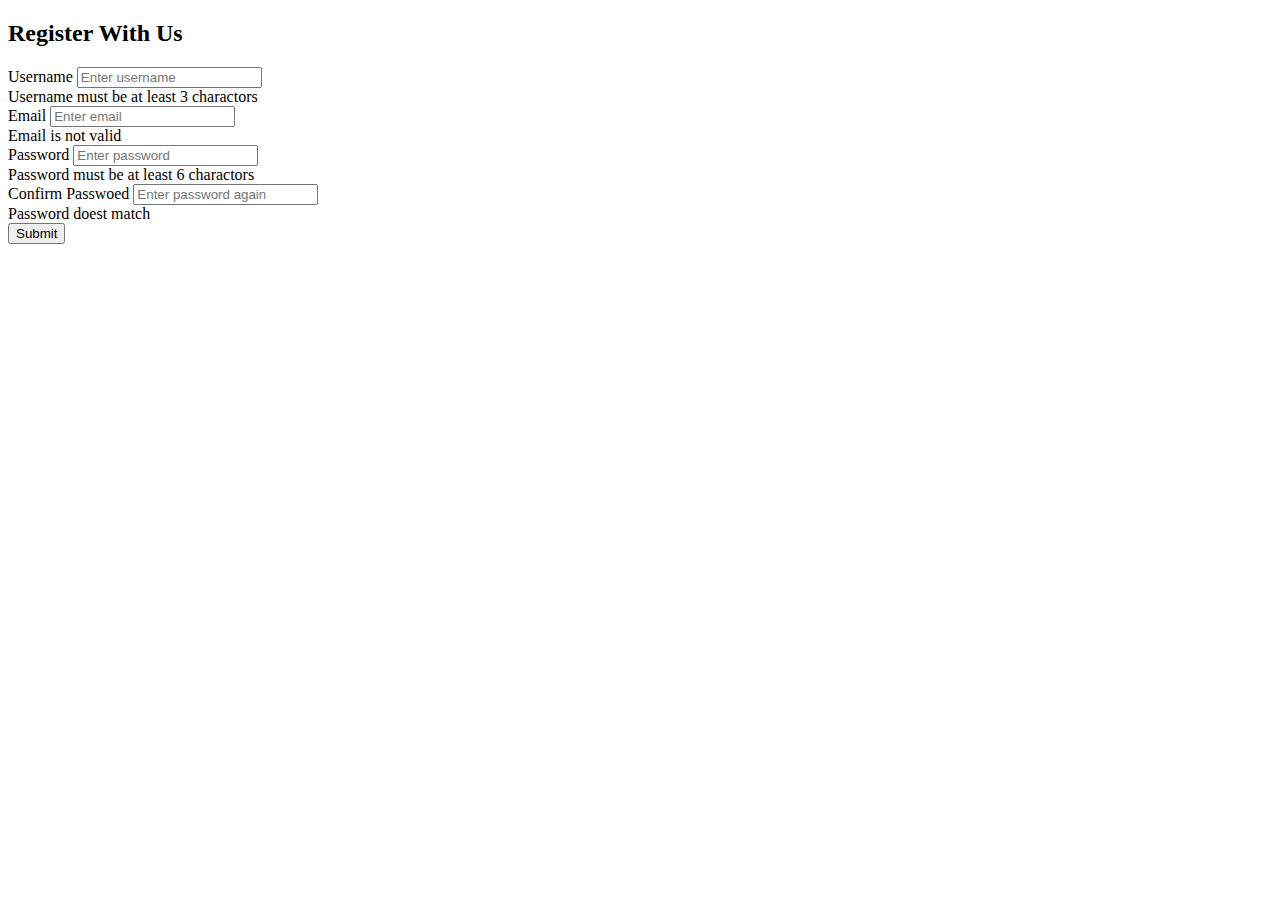
==== ch20x20_1.html @ 39d20fea "first commit" ====
<!DOCTYPE html>
<html lang="en">

<head>
  <meta charset="UTF-8">
  <meta http-equiv="X-UA-Compatible" content="IE=edge">
  <meta name="viewport" content="width=device-width, initial-scale=1.0">
  <link rel="stylesheet" href="style.css">
  <title>Ch20x29_1</title>
</head>

<body>
  <div class="container" id="container">
    <h2>Register With Us</h2>
    <label for="username">
      Username <input type="text" name="username" id="username" minlength="3" placeholder="Enter username" required>
      <div id="_username">Username must be at least 3 charactors</div>
    </label>

    <label for="email">
      Email <input type="email" name="email" id="email" placeholder="Enter email" required>
      <div id="_email">Email is not valid</div>
    </label>

    <label for="password">
      Password <input type="password" name="password" id="password" minlength="6" placeholder="Enter password" required>
      <div id="_password">Password must be at least 6 charactors</div>
    </label>

    <label for="confirm">
      Confirm Passwoed <input type="password" name="confirm" id="confirm" placeholder="Enter password again" required>
      <div id="_confirm">Password doest match</div>
    </label>
    <button id="submit">Submit</button>
  </div>




  <script src="script.js"></script>
</body>

</html>
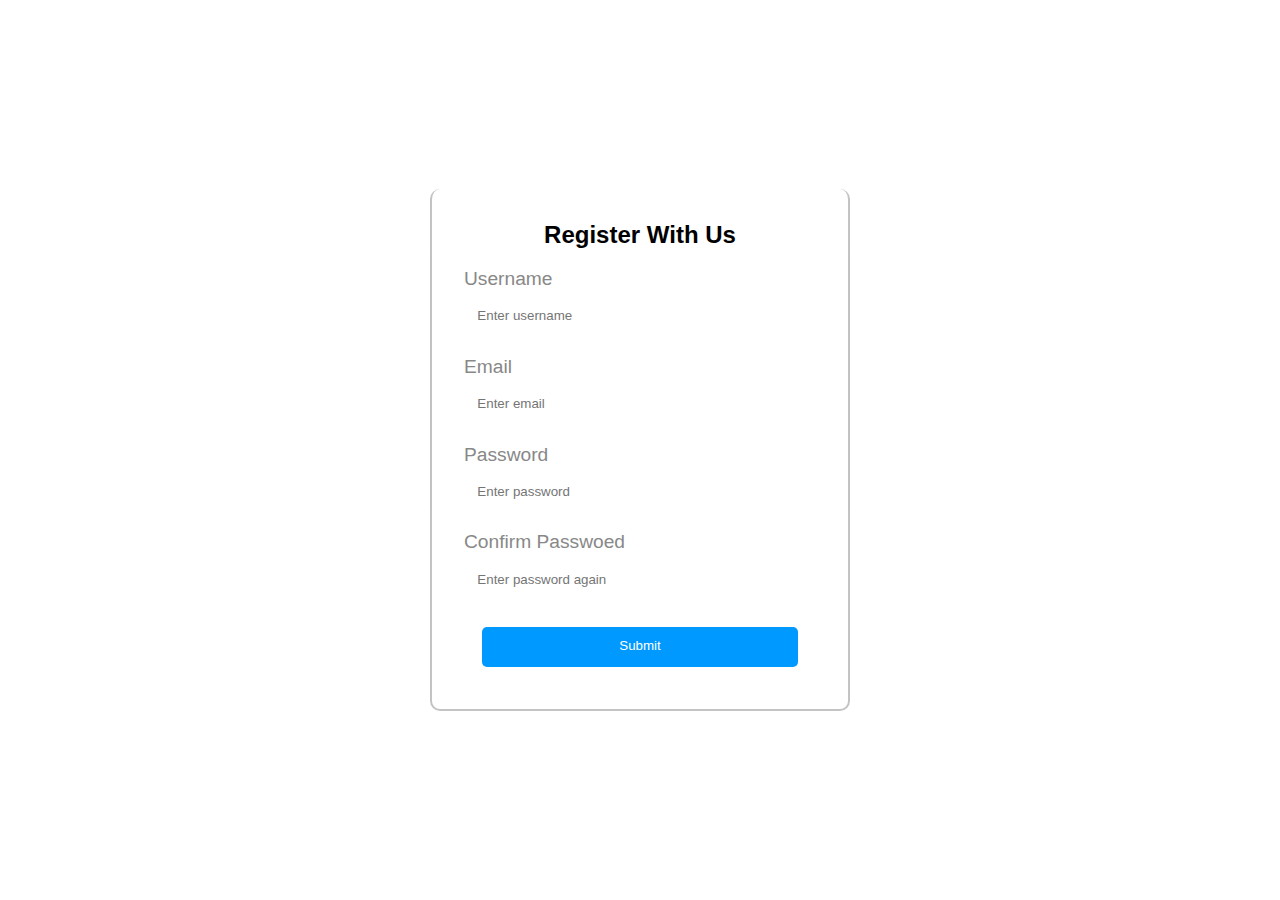
==== commit 9cc4048b: "first commit" ====
--- a/ch20x20_1.html
+++ b/ch20x20_1.html
@@ -5,7 +5,7 @@
   <meta charset="UTF-8">
   <meta http-equiv="X-UA-Compatible" content="IE=edge">
   <meta name="viewport" content="width=device-width, initial-scale=1.0">
-  <link rel="stylesheet" href="style.css">
+  <link rel="stylesheet" href="ch20x20_1.css">
   <title>Ch20x29_1</title>
 </head>
 
@@ -37,7 +37,7 @@
 
 
 
-  <script src="script.js"></script>
+  <script src="ch20x20_1.js"></script>
 </body>
 
 </html>--- a/ch20x20_1.css
+++ b/ch20x20_1.css
@@ -0,0 +1,73 @@
+*,
+*::after,
+*::before {
+  box-sizing: border-box;
+  margin: 0;
+  padding: 0;
+}
+
+body {
+  display: flex;
+  align-items: center;
+  justify-content: center;
+  height: 100vh;
+  font-family: "Gill Sans", "Gill Sans MT", Calibri, "Trebuchet MS", sans-serif;
+}
+#container {
+  width: 420px;
+  border: 2px solid #5757575b;
+  border-radius: 10px;
+  padding: 2em;
+  border-top: none;
+  padding-bottom: 1em;
+}
+h2 {
+  text-align: center;
+}
+#container * {
+  display: block;
+  position: relative;
+}
+label {
+  position: relative;
+  margin-block: 1em;
+  /* line-height: 1.5em; */
+  color: #888;
+  font-size: 1.2em;
+}
+input {
+  width: 100%;
+  padding: 1em;
+  border-radius: 5px;
+  margin-top: 5px;
+  /* border: 1px solid red; */
+  border: none;
+}
+button {
+  border: none;
+  color: white;
+  background-color: #0099ff;
+  width: 90%;
+  margin-inline: auto;
+  margin-block: 2em;
+  line-height: 2em;
+  padding: 0.5em;
+  border-radius: 5px;
+}
+
+#_username,
+#_email,
+#_password,
+#_confirm {
+  color: red;
+  font-size: 14px;
+  position: absolute;
+  display: none;
+}
+
+.invalid {
+  border: 1px solid red;
+}
+.valid {
+  border: 1px solid green;
+}
